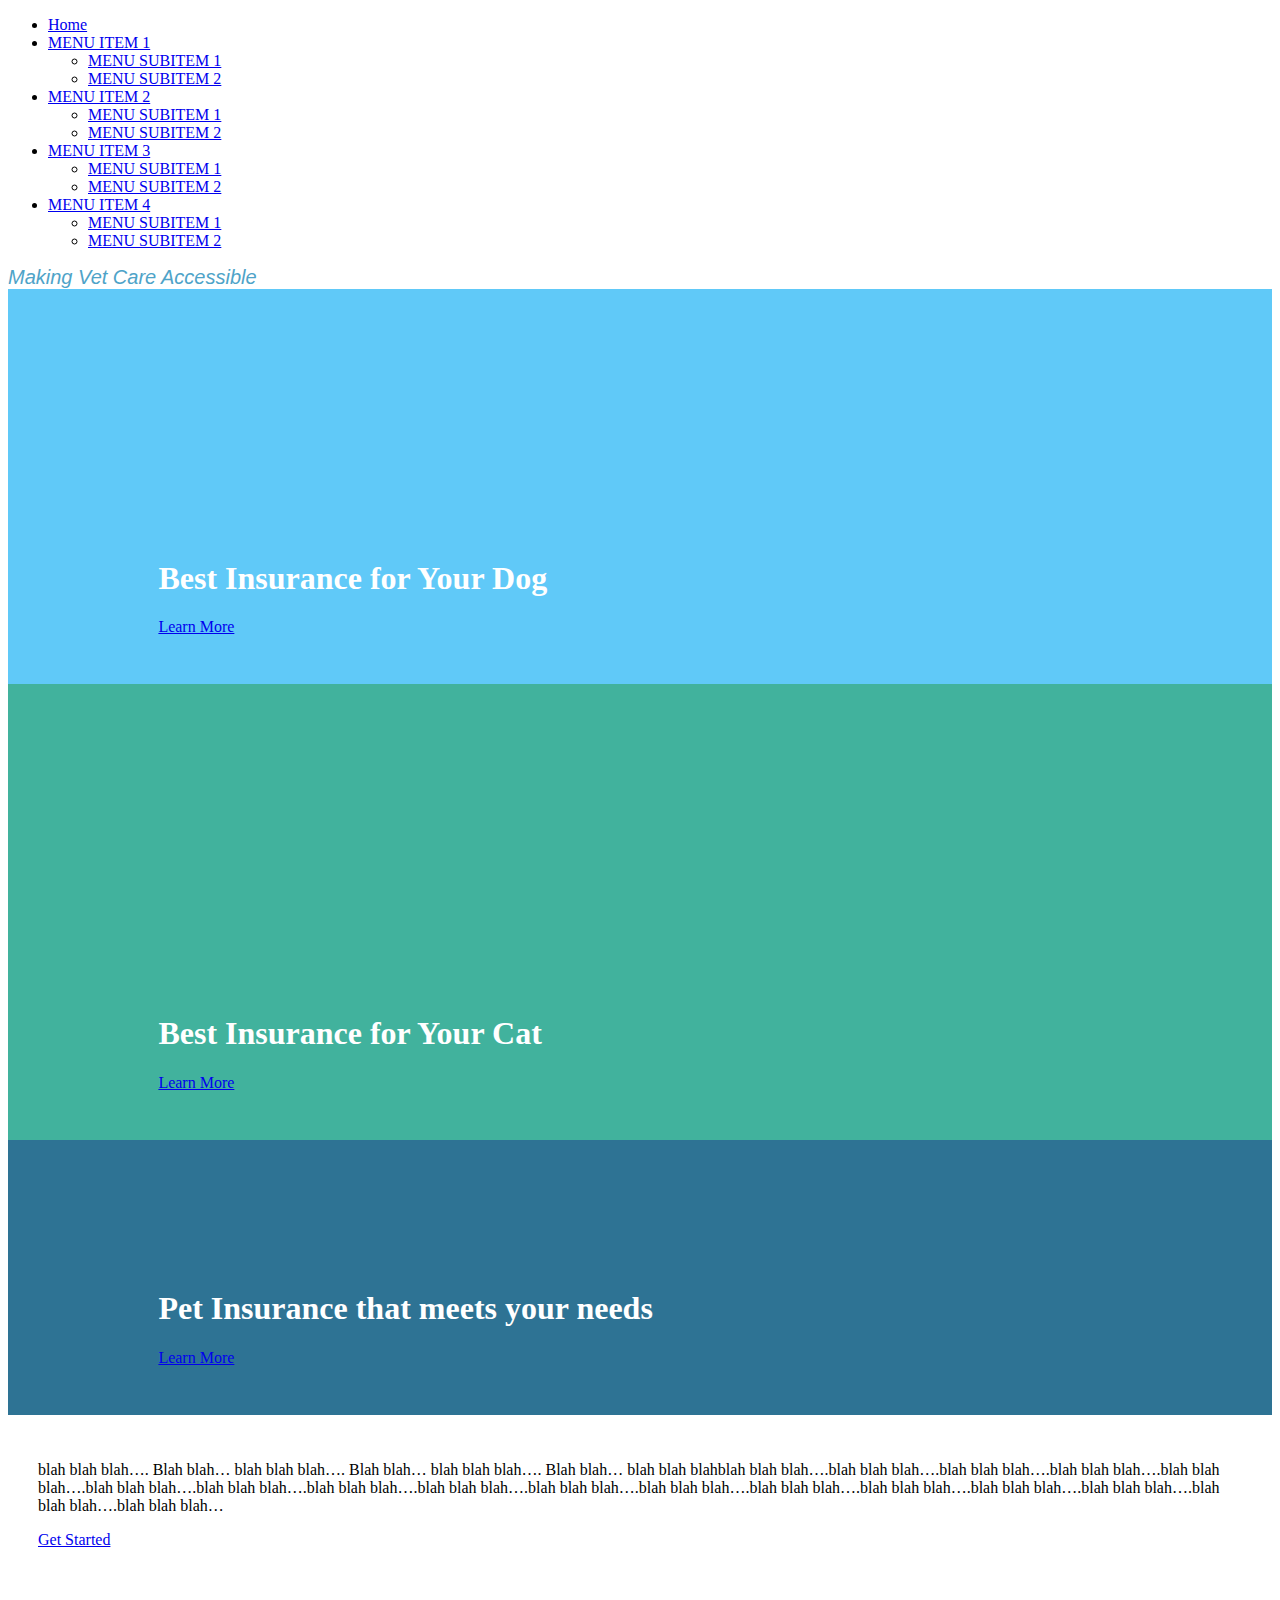
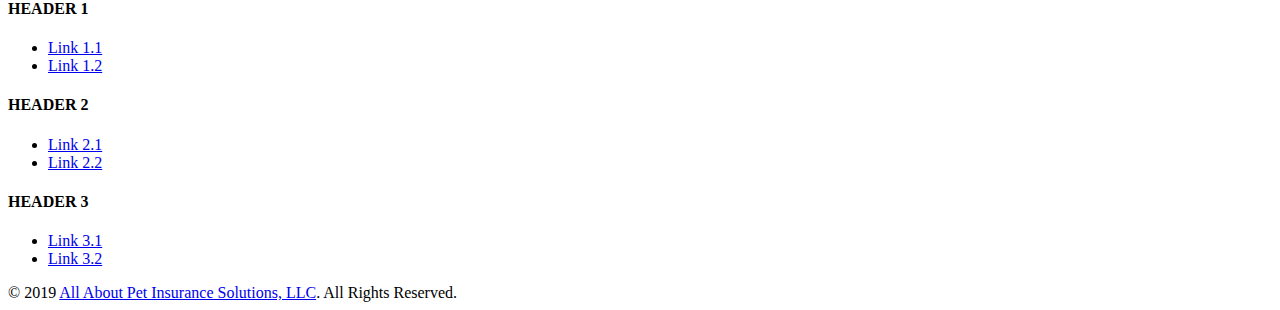
==== index.html @ 72b17e04 "Add files via upload" ====
<!DOCTYPE html>
<!--[if lt IE 7]>      <html class="no-js lt-ie9 lt-ie8 lt-ie7"> <![endif]-->
<!--[if IE 7]>         <html class="no-js lt-ie9 lt-ie8"> <![endif]-->
<!--[if IE 8]>         <html class="no-js lt-ie9"> <![endif]-->
<!--[if gt IE 8]><!--> <html class="no-js"> <!--<![endif]-->
<head>
    <meta charset="utf-8">
    <meta http-equiv="X-UA-Compatible" content="IE=edge,chrome=1">
    <title>All About Pet Insurance</title>
    <meta name="description" content="">
    <meta name="keywords" content="">
    <meta name="viewport" content="width=device-width">
    <link rel="stylesheet" href="css/bootstrap.min.css">
    <link rel="stylesheet" href="css/bootstrap-responsive.min.css">
    <link rel="stylesheet" href="css/font-awesome.min.css">
    <link rel="stylesheet" href="css/main.css">
    <link rel="stylesheet" href="css/sl-slide.css">
    <script src="js/vendor/modernizr-2.6.2-respond-1.1.0.min.js"></script>
    <link rel="shortcut icon" href="images/title_logo.jpg">
</head>

<body>
    <!--Header-->
    <header class="navbar navbar-fixed-top">
        <div class="navbar-inner">
            <div class="container">
                <a class="btn btn-navbar" data-toggle="collapse" data-target=".nav-collapse">
                    <span class="icon-bar"></span>
                    <span class="icon-bar"></span>
                    <span class="icon-bar"></span>
                </a>
                <a id="logo" class="pull-left" href="index.html"></a>
                <div class="nav-collapse collapse pull-right">
                    <ul class="nav">
                        <li class="active"><a href="index.html">Home</a></li>
                        <li class="dropdown">
                            <a href="#" class="dropdown-toggle" data-toggle="dropdown">MENU ITEM 1<i class="icon-angle-down"></i></a>
                            <ul class="dropdown-menu">
                                <li><a href="#">MENU SUBITEM 1</a></li>
                                <li><a href="#">MENU SUBITEM 2</a></li>
                            </ul>
                        </li>
                        <li class="dropdown">
                            <a href="#" class="dropdown-toggle" data-toggle="dropdown">MENU ITEM 2<i class="icon-angle-down"></i></a>
                            <ul class="dropdown-menu">
                                <li><a href="#">MENU SUBITEM 1</a></li>
                                <li><a href="#">MENU SUBITEM 2</a></li>
                            </ul>
                        </li>
                        <li class="dropdown">
                            <a href="#" class="dropdown-toggle" data-toggle="dropdown">MENU ITEM 3<i class="icon-angle-down"></i></a>
                            <ul class="dropdown-menu">
                                <li><a href="#">MENU SUBITEM 1</a></li>
                                <li><a href="#">MENU SUBITEM 2</a></li>
                            </ul>
                        </li>
                        <li class="dropdown">
                            <a href="#" class="dropdown-toggle" data-toggle="dropdown">MENU ITEM 4<i class="icon-angle-down"></i></a>
                            <ul class="dropdown-menu">
                                <li><a href="#">MENU SUBITEM 1</a></li>
                                <li><a href="#">MENU SUBITEM 2</a></li>
                            </ul>
                        </li>
                    </ul>        
                </div>
            </div>
        </div>
    </header>
    <!-- /header -->
    <section>
        <div class="container">
            <i style="font-family: Arial, Helvetica, sans-serif; font-size: 20px; color: #4EA3C8;">Making Vet Care Accessible</i>
            <div class="container" style="background-color: #60C9F8; padding: 30px;">
                <div class="row">
                    <div class="span6">
                        <div class="col-lg-6 col-lg-offset-3 text-left" style="margin-top: 20%; margin-left: 10%;">
                            <h1 style="color: white;">Best Insurance for Your Dog</h2>
                            <a class="btn btn-large btn-transparent" style="margin-top: 5%; margin-bottom: 5%;" href="#">Learn More</a>
                        </div>
                        
                    </div>
                    <div class="span6">
                        <img src="images/dog.jpg" alt="" />
                    </div>
                </div>
            </div>
        </div>  
    </section>

    <section>
        <div class="container">
            <div class="container" style="background-color: #41B29D; padding: 30px;">
                <div class="row">
                    <div class="span6">
                        <div class="col-lg-6 col-lg-offset-3 text-left" style="margin-top: 25%; margin-left: 10%;">
                            <h1 style="color: white;">Best Insurance for Your Cat</h1>
                            <a class="btn btn-large btn-transparent" style="margin-top: 5%; margin-bottom: 5%;" href="#">Learn More</a>
                        </div>
                        
                    </div>
                    <div class="span6">
                        <img src="images/cat.jpg" alt="" />
                    </div>
                </div>
            </div>
        </div>  
    </section>

    <section>
        <div class="container">
            <div class="container" style="background-color: #2E7394; padding: 30px;">
                <div class="row">
                    <div class="span6">
                        <div class="col-lg-6 col-lg-offset-3 text-left" style="margin-top: 10%; margin-left: 10%;">
                            <h1 style="color: white;">Pet Insurance that meets your needs</h1>
                            <a class="btn btn-large btn-transparent" style="margin-top: 5%; margin-bottom: 5%;" href="#">Learn More</a>
                        </div>
                        
                    </div>
                    <div class="span6">
                        <img src="images/dog_cat.jpg" alt="" />
                    </div>
                </div>
            </div>
        </div>  
    </section>

    <section>
        <div class="container">
            <div class="container" style="padding: 30px;">
                <div class="row">
                    <div class="span10">
                        <div class="col-lg-6 col-lg-offset-3 text-left">
                            <p> blah blah blah…. Blah blah… blah blah blah…. Blah blah… blah blah blah…. Blah blah… blah blah blahblah blah blah….blah blah blah….blah blah blah….blah blah blah….blah blah blah….blah blah blah….blah blah blah….blah blah blah….blah blah blah….blah blah blah….blah blah blah….blah blah blah….blah blah blah….blah blah blah….blah blah blah….blah blah blah….blah blah blah…</p>
                        </div>
                        
                    </div>
                    <div class="span2">
                        <a class="btn btn-large btn-primary" href="#">Get Started</a>
                    </div>
                </div>
            </div>
        </div>  
    </section>

    <!--Bottom-->
    <section id="bottom" class="main">
        <!--Container-->
        <div class="container">
            <!--row-fluids-->
            <div class="row-fluid">
                <!--header1 Info-->
                <div id="header1" class="span4">
                    <h4>HEADER 1</h4>
                    <div>
                        <ul class="arrow">
                            <li><a href="#">Link 1.1</a></li>
                            <li><a href="#">Link 1.2</a></li>
                        </ul>
                    </div>
                </div>

                <!--End header1 Info-->
                <!--Important Links-->
                <div id="header2" class="span4">
                    <h4>HEADER 2</h4>
                    <div>
                        <ul class="arrow">
                            <li><a href="#">Link 2.1</a></li>
                            <li><a href="#">Link 2.2</a></li>
                        </ul>
                    </div>  
                </div>
                <!--Important Links-->
                <div id="header3" class="span4">
                    <h4>HEADER 3</h4>
                    <div>
                        <ul class="arrow">
                            <li><a href="#">Link 3.1</a></li>
                            <li><a href="#">Link 3.2</a></li>
                        </ul>
                    </div>
                </div>
                <!--End Links-->
            </div>
            <!--/row-fluid-->
        </div>
        <!--/container-->
    </section>
    <!--/bottom-->


    <!--Footer-->
    <footer id="footer">
        <div class="container">
            <div class="row-fluid">
                <div class="span10 cp">
                    &copy; 2019 <a target="_blank" href="#"> All About Pet Insurance Solutions, LLC</a>. All Rights Reserved.
                </div>
                <div class="span2">
                    <a id="gototop" class="gototop pull-right" href="#"><i class="icon-angle-up"></i></a>
                </div>
            </div>
        </div>
    </footer>
    <!--/Footer-->

    <script src="js/vendor/jquery-1.9.1.min.js"></script>
    <script src="js/vendor/bootstrap.min.js"></script>
    <script src="js/main.js"></script>
    <script src="js/jquery.ba-cond.min.js"></script>
    <script src="js/jquery.slitslider.js"></script>
</body>
</html>
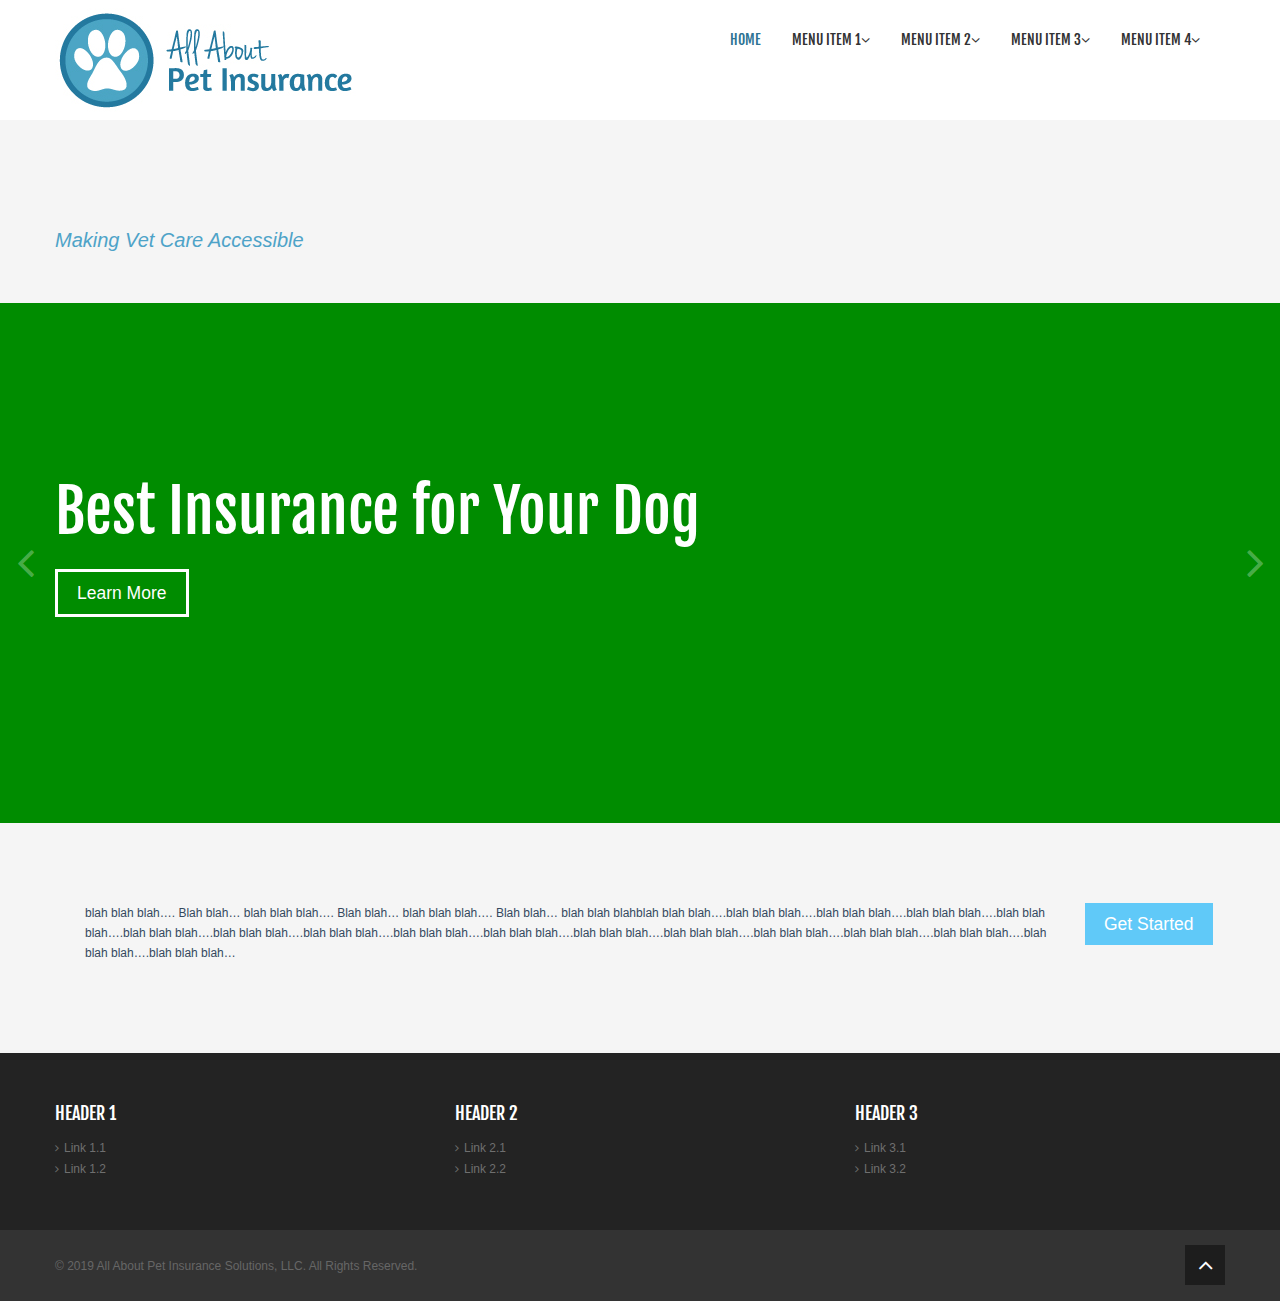
==== commit 30d3513d: "Add files via upload" ====
--- a/index.html
+++ b/index.html
@@ -67,63 +67,66 @@
         </div>
     </header>
     <!-- /header -->
-    <section>
-        <div class="container">
-            <i style="font-family: Arial, Helvetica, sans-serif; font-size: 20px; color: #4EA3C8;">Making Vet Care Accessible</i>
-            <div class="container" style="background-color: #60C9F8; padding: 30px;">
-                <div class="row">
-                    <div class="span6">
-                        <div class="col-lg-6 col-lg-offset-3 text-left" style="margin-top: 20%; margin-left: 10%;">
-                            <h1 style="color: white;">Best Insurance for Your Dog</h2>
-                            <a class="btn btn-large btn-transparent" style="margin-top: 5%; margin-bottom: 5%;" href="#">Learn More</a>
-                        </div>
-                        
-                    </div>
-                    <div class="span6">
-                        <img src="images/dog.jpg" alt="" />
-                    </div>
-                </div>
-            </div>
-        </div>  
-    </section>
-
-    <section>
-        <div class="container">
-            <div class="container" style="background-color: #41B29D; padding: 30px;">
-                <div class="row">
-                    <div class="span6">
-                        <div class="col-lg-6 col-lg-offset-3 text-left" style="margin-top: 25%; margin-left: 10%;">
-                            <h1 style="color: white;">Best Insurance for Your Cat</h1>
-                            <a class="btn btn-large btn-transparent" style="margin-top: 5%; margin-bottom: 5%;" href="#">Learn More</a>
-                        </div>
-                        
-                    </div>
-                    <div class="span6">
-                        <img src="images/cat.jpg" alt="" />
-                    </div>
-                </div>
-            </div>
-        </div>  
-    </section>
-
-    <section>
-        <div class="container">
-            <div class="container" style="background-color: #2E7394; padding: 30px;">
-                <div class="row">
-                    <div class="span6">
-                        <div class="col-lg-6 col-lg-offset-3 text-left" style="margin-top: 10%; margin-left: 10%;">
-                            <h1 style="color: white;">Pet Insurance that meets your needs</h1>
-                            <a class="btn btn-large btn-transparent" style="margin-top: 5%; margin-bottom: 5%;" href="#">Learn More</a>
-                        </div>
-                        
-                    </div>
-                    <div class="span6">
-                        <img src="images/dog_cat.jpg" alt="" />
-                    </div>
-                </div>
-            </div>
-        </div>  
-    </section>
+
+    <section id="firstsection" style="margin-top: 100px;">
+        <div class="container">
+            <i style="font-family: Arial, Helvetica, sans-serif; font-size: 20px; color: #4EA3C8; margin-top: 200px'">Making Vet Care Accessible</i>
+        </div>
+    </section>
+
+        <!--Slider-->
+    <section id="slide-show">
+        <div id="slider" class="sl-slider-wrapper">
+            <!--Slider Items-->    
+            <div class="sl-slider">
+                <!--Slider Item1-->
+                <div class="sl-slide item1" data-orientation="horizontal" data-slice1-rotation="-25" data-slice2-rotation="-25" data-slice1-scale="2" data-slice2-scale="2">
+                    <div class="sl-slide-inner">
+                        <div class="container">
+                            <img class="pull-right" width="50%" style="padding-top: 5%;"  src="images/dog2.jpg" alt="" />
+                            <h2>Best Insurance for Your Dog</h2>
+                            <br>
+                            <a class="btn btn-large btn-transparent" href="#">Learn More</a>
+                        </div>
+                    </div>
+                </div>
+                <!--/Slider Item1-->
+                <!--Slider Item2-->
+                <div class="sl-slide item2" data-orientation="vertical" data-slice1-rotation="10" data-slice2-rotation="-15" data-slice1-scale="1.5" data-slice2-scale="1.5">
+                    <div class="sl-slide-inner">
+                        <div class="container">
+                            <img class="pull-right" width="50%"   src="images/cat2.jpg" alt="" />
+                            <h2>Best Insurance for Your Cat</h2>
+                            <br>
+                            <a class="btn btn-large btn-transparent" href="#">Learn More</a>
+                        </div>
+                    </div>
+                </div>
+                <!--Slider Item2-->
+                <!--Slider Item3-->
+                <div class="sl-slide item3" data-orientation="horizontal" data-slice1-rotation="3" data-slice2-rotation="3" data-slice1-scale="2" data-slice2-scale="1">
+                    <div class="sl-slide-inner">
+                        <div class="container">
+                            <img class="pull-right" width="50%" style="padding-top: 10%;"  src="images/dog_cat2.jpg" alt="" />
+                            <h2>Pet Insurance that meets your needs</h2>
+                            <br>
+                            <a class="btn btn-large btn-transparent" href="#">Learn More</a>
+                        </div>
+                    </div>
+                </div>
+                <!--Slider Item3-->
+            </div>
+            <!--/Slider Items-->
+            <!--Slider Next Prev button-->
+            <nav id="nav-arrows" class="nav-arrows">
+                <span class="nav-arrow-prev"><i class="icon-angle-left"></i></span>
+                <span class="nav-arrow-next"><i class="icon-angle-right"></i></span> 
+            </nav>
+            <!--/Slider Next Prev button-->
+        </div>
+        <!-- /slider-wrapper -->           
+    </section>
+    <!--/Slider-->
 
     <section>
         <div class="container">
@@ -204,11 +207,37 @@
         </div>
     </footer>
     <!--/Footer-->
-
     <script src="js/vendor/jquery-1.9.1.min.js"></script>
-    <script src="js/vendor/bootstrap.min.js"></script>
+    <script src="js/bootstrap.min.js"></script>
     <script src="js/main.js"></script>
     <script src="js/jquery.ba-cond.min.js"></script>
     <script src="js/jquery.slitslider.js"></script>
+        <!-- Slider -->
+    <script type="text/javascript"> 
+    $(function() {
+        var Page = (function() {
+            var $navArrows = $( '#nav-arrows' ),
+            slitslider = $( '#slider' ).slitslider( {
+                autoplay : true
+            } ),
+            init = function() {
+                initEvents();
+            },
+            initEvents = function() {
+                $navArrows.children( ':last' ).on( 'click', function() {
+                    slitslider.next();
+                    return false;
+                });
+                $navArrows.children( ':first' ).on( 'click', function() {
+                    slitslider.previous();
+                    return false;
+                });
+            };
+            return { init : init };
+        })();
+        Page.init();
+    });
+    </script>
+    <!-- /Slider -->
 </body>
 </html>--- a/css/main.css
+++ b/css/main.css
@@ -0,0 +1,931 @@
+@import url(http://fonts.googleapis.com/css?family=Fjalla+One);
+.clearfix {
+    *zoom: 1
+}
+
+.clearfix:before,
+.clearfix:after {
+    display: table;
+    content: "";
+    line-height: 0
+}
+
+.clearfix:after {
+    clear: both
+}
+
+.hide-text {
+    font: 0/0 a;
+    color: transparent;
+    text-shadow: none;
+    background-color: transparent;
+    border: 0
+}
+
+.input-block-level {
+    display: block;
+    width: 100%;
+    min-height: 30px;
+    -webkit-box-sizing: border-box;
+    -moz-box-sizing: border-box;
+    box-sizing: border-box
+}
+
+body {
+    padding-top: 80px;
+    font-size: 12px;
+    color: #34495e;
+    background: #f5f5f5
+}
+
+body h1,
+body h2,
+body h3,
+body h4,
+body .created {
+    font-family: "Fjalla One";
+    font-weight: normal
+}
+
+body h5,
+body h6 {
+    margin: 0
+}
+
+body h3,
+body h4 {
+    margin-top: 0
+}
+
+.btn {
+    -webkit-border-radius: 0;
+    -moz-border-radius: 0;
+    border-radius: 0;
+    border: 0;
+    background-image: none;
+    text-shadow: none;
+    -webkit-box-shadow: none;
+    -moz-box-shadow: none;
+    box-shadow: none
+}
+
+.btn.btn-transparent {
+    border: 3px solid #fff;
+    background: transparent;
+    color: #fff
+}
+
+.btn.btn-transparent:hover {
+    border-color: rgba(255, 255, 255, 0.5)
+}
+
+.btn.btn-link {
+    color: #60C9F8;
+    padding: 0
+}
+
+.btn.btn-link:hover {
+    text-decoration: none
+}
+
+.btn-primary {
+    background-color: #60C9F8
+}
+
+.btn-primary:hover {
+    background-color: #24a259
+}
+
+a {
+    color: #60C9F8;
+    -webkit-transition: 300ms;
+    -moz-transition: 300ms;
+    -o-transition: 300ms;
+    transition: 300ms
+}
+
+a:hover,
+a:focus {
+    color: #005580;
+    text-decoration: none;
+    outline: 0
+}
+
+.dropdown-menu {
+    margin-top: -1px;
+    min-width: 180px
+}
+
+body>section {
+    padding: 50px 0
+}
+
+body>section#slide-show {
+    padding: 0
+}
+
+#recent-works {
+    background: #2dcc70;
+    color: #fff
+}
+
+#recent-works .links>a {
+    background: #fff;
+    color: #2dcc70;
+    text-shadow: none
+}
+
+#clients {
+    background: #fff
+}
+
+#clients h4 {
+    color: #999
+}
+
+#clients .carousel {
+    margin-bottom: 0
+}
+
+#clients .clients ul.thumbnails {
+    margin: 0
+}
+
+#clients .clients ul.thumbnails>li {
+    text-align: center;
+    margin-bottom: 0
+}
+
+#clients .prev,
+#clients .next {
+    color: #999
+}
+
+.title {
+    background: #2dcc70;
+    color: #fff;
+    padding: 20px 0
+}
+
+.center {
+    text-align: center
+}
+
+.box {
+    background-color: #fff;
+    border-top: 1px solid #f0f0f0;
+    -webkit-box-shadow: 0 1px 2px 0 rgba(0, 0, 0, 0.1);
+    box-shadow: 0 1px 2px 0 rgba(0, 0, 0, 0.1);
+    padding: 10px;
+    -webkit-border-radius: 4px;
+    -moz-border-radius: 4px;
+    border-radius: 4px
+}
+
+.progress {
+    margin-bottom: 10px
+}
+
+.progress,
+.progress .bar {
+    -webkit-border-radius: 0;
+    -moz-border-radius: 0;
+    border-radius: 0;
+    background-image: none;
+    -webkit-box-shadow: none;
+    -moz-box-shadow: none;
+    box-shadow: none;
+    text-shadow: none;
+    height: 30px;
+    line-height: 30px
+}
+
+.label,
+.badge {
+    font-weight: 300;
+    font-size: 90%
+}
+
+ul.breadcrumb {
+    margin: 12px 0 0;
+    background: transparent
+}
+
+ul.breadcrumb>li {
+    text-shadow: none
+}
+
+ul.breadcrumb>li>a,
+ul.breadcrumb>li .divider {
+    color: #fff
+}
+
+ul.breadcrumb>li.active {
+    color: rgba(255, 255, 255, 0.7)
+}
+
+ul.tag-cloud li {
+    display: inline-block;
+    margin: 0 0 2px 0
+}
+
+.btn-social {
+    border: 0;
+    color: #fff;
+    text-shadow: 0 1px rgba(0, 0, 0, 0.5)
+}
+
+.btn-social.btn-facebook {
+    background: #4f7dd4
+}
+
+.btn-social.btn-facebook:hover {
+    background: #789bde
+}
+
+.btn-social.btn-twitter {
+    background: #5bceff
+}
+
+.btn-social.btn-twitter:hover {
+    background: #8eddff
+}
+
+.btn-social.btn-linkedin {
+    background: #21a6d8
+}
+
+.btn-social.btn-linkedin:hover {
+    background: #49b9e3
+}
+
+.btn-social.btn-google-plus {
+    background: #dc422b
+}
+
+.btn-social.btn-google-plus:hover {
+    background: #e36957
+}
+
+.btn-social:hover {
+    color: #fff
+}
+
+header.navbar .navbar-inner {
+    background: #fff!important;
+    border: 0;
+    -webkit-box-shadow: none;
+    -moz-box-shadow: none;
+    box-shadow: none
+}
+
+header #logo {
+    width: 320px;
+    height: 120px;
+    background: url(../images/All-About-Pet-Ins-logo.jpg) no-repeat 0 50%
+}
+
+header.navbar {
+    margin-bottom: 0
+}
+
+header.navbar .nav {
+    margin-top: 20px
+}
+
+header.navbar .nav>li {
+    margin-left: 1px
+}
+
+header.navbar .nav>li>a {
+    padding-top: 10px;
+    padding-bottom: 10px;
+    color: #333;
+    font-family: "Fjalla One";
+    font-size: 14px;
+    text-transform: uppercase;
+    text-shadow: none
+}
+
+header.navbar .nav>li>a:hover {
+    background: transparent;
+    color: #2E7394;
+    -webkit-box-shadow: none;
+    -moz-box-shadow: none;
+    box-shadow: none
+}
+
+header.navbar .nav>li.active>a,
+header.navbar .nav>li.active>a:hover {
+    background: transparent;
+    color: #2E7394;
+    -webkit-box-shadow: none;
+    -moz-box-shadow: none;
+    box-shadow: none
+}
+
+header.navbar .nav>li.dropdown.open>a.dropdown-toggle {
+    background: transparent;
+    color: #2E7394
+}
+
+header.navbar .nav>li.login>a {
+    border-left: 1px solid #e5e5e5
+}
+
+header .dropdown-menu {
+    margin-top: 20px
+}
+
+header .dropdown-menu:before {
+    display: none!important
+}
+
+.navbar .nav li.dropdown.open>.dropdown-toggle,
+.navbar .nav li.dropdown.active>.dropdown-toggle,
+.navbar .nav li.dropdown.open.active>.dropdown-toggle {
+    background-color: transparent;
+    color: #2dcc70
+}
+
+.navbar .nav>.active>a,
+.navbar .nav>.active>a:hover,
+.navbar .nav>.active>a:focus {
+    -webkit-box-shadow: none;
+    -moz-box-shadow: none;
+    box-shadow: none
+}
+
+.navbar .nav>li>a:focus,
+.navbar .nav>li>a:hover {
+    color: #2dcc70
+}
+
+.dropdown-menu {
+    -webkit-border-radius: 0;
+    -moz-border-radius: 0;
+    border-radius: 0;
+    -webkit-box-shadow: none;
+    -moz-box-shadow: none;
+    box-shadow: none;
+    padding: 0;
+    border: 0
+}
+
+.dropdown-menu>.active>a,
+.dropdown-menu>.active>a:hover,
+.dropdown-menu>.active>a:focus,
+.dropdown-menu>li>a:hover,
+.dropdown-menu>li>a:focus,
+.dropdown-submenu:hover>a,
+.dropdown-submenu:focus>a {
+    background: #60C9F8
+}
+
+.main-info {
+    background-color: #fff;
+    color: #999
+}
+
+.main-info h4 {
+    color: #999
+}
+
+.icon-medium {
+    font-size: 18px;
+    width: 18px;
+    line-height: 18px;
+    text-align: center;
+    display: inline-block;
+    background: #2dcc70;
+    padding: 10px;
+    -webkit-border-radius: 100%;
+    -moz-border-radius: 100%;
+    border-radius: 100%;
+    color: #fff
+}
+
+.modal {
+    border: 0
+}
+
+.modal#loginForm {
+    width: 600px;
+    margin-left: -300px
+}
+
+.modal .modal-header {
+    border: 0;
+    padding: 20px 20px 0
+}
+
+.modal .modal-header>h4 {
+    font-weight: 300;
+    font-size: 14px;
+    color: #848484;
+    text-transform: uppercase;
+    margin: 0
+}
+
+.modal .modal-body {
+    padding: 20px
+}
+
+.modal input[type="text"],
+.modal input[type="password"] {
+    padding: 5px 10px;
+    min-height: 30px;
+    width: 130px;
+    margin-right: 10px
+}
+
+.modal .icon-remove {
+    color: #848484;
+    position: absolute;
+    right: -5px;
+    top: -5px;
+    width: 16px;
+    height: 16px;
+    line-height: 16px;
+    text-align: center;
+    display: block;
+    background: #ebebeb;
+    -webkit-border-radius: 100%;
+    -moz-border-radius: 100%;
+    border-radius: 100%;
+    cursor: pointer
+}
+
+.modal button {
+    margin-left: 10px;
+    border: 0
+}
+
+.gap {
+    margin-bottom: 50px
+}
+
+.big-gap {
+    margin-bottom: 100px
+}
+
+.no-margin {
+    margin: 0;
+    padding: 0
+}
+
+#services {
+    background: #252525;
+    color: #999
+}
+
+#services h1,
+#services h2,
+#services h3,
+#services h4,
+#services h5,
+#services h6 {
+    color: #fff
+}
+
+#main-contents {
+    margin-top: 20px
+}
+
+#main-contents .blog-news .created {
+    font-size: 18px;
+    color: #2dcc70
+}
+
+#bottom {
+    background: #232323;
+    color: #6f6f6f
+}
+
+#bottom h4 {
+    margin-top: 0;
+    margin-bottom: 15px
+}
+
+#bottom h1,
+#bottom h2,
+#bottom h3,
+#bottom h4,
+#bottom h5,
+#bottom h6 {
+    color: #fff
+}
+
+#bottom a {
+    color: #6f6f6f
+}
+
+#bottom a:hover {
+    color: #60C9F8
+}
+
+#bottom ul.address>li {
+    position: relative;
+    padding-left: 20px;
+    margin-top: 10px
+}
+
+#bottom ul.address>li:first-child {
+    margin-top: 0
+}
+
+#bottom ul.address>li>i {
+    position: absolute;
+    top: 3px;
+    left: 0
+}
+
+#bottom ul.thumbnails {
+    margin-bottom: 0
+}
+
+#bottom ul.thumbnails li {
+    margin-bottom: 5px
+}
+
+ul.arrow,
+ul.arrow-double,
+ul.tick,
+ul.cross,
+ul.star,
+ul.rss {
+    list-style: none;
+    padding: 0;
+    margin: 0
+}
+
+ul.arrow li::before,
+ul.arrow-double li::before,
+ul.tick li::before,
+ul.cross li::before,
+ul.star li::before,
+ul.rss li::before,
+ul.arrow li::after,
+ul.arrow-double li::after,
+ul.tick li::after,
+ul.cross li::after,
+ul.star li::after,
+ul.rss li::after {
+    font-family: FontAwesome;
+    font-size: 11px
+}
+
+ul.arrow li::before,
+ul.arrow-double li::before,
+ul.tick li::before,
+ul.cross li::before,
+ul.star li::before,
+ul.rss li::before {
+    margin-right: 5px
+}
+
+ul.arrow li::before {
+    content: "\f105"
+}
+
+ul.arrow-double li::before {
+    content: "\f101"
+}
+
+ul.tick li::before {
+    content: "\f00c"
+}
+
+ul.cross li::before {
+    content: "\f00d"
+}
+
+ul.star li::before {
+    content: "\f006"
+}
+
+ul.rss li::before {
+    content: "\f09e"
+}
+
+#footer {
+    background: #333;
+    padding-top: 15px;
+    padding-bottom: 15px;
+    color: #666
+}
+
+#footer a {
+    color: #666
+}
+
+#footer a:hover {
+    color: #2dcc70
+}
+
+#footer #gototop {
+    height: 40px;
+    line-height: 40px;
+    width: 40px;
+    text-align: center;
+    display: inline-block;
+    background: #1d1d1d;
+    font-size: 24px;
+    color: #fff
+}
+
+#footer #gototop:hover {
+    background: #2b2b2b;
+    text-decoration: none
+}
+
+#footer .cp {
+    margin-top: 11px
+}
+
+ul.social {
+    list-style: none;
+    margin: 10px 0 0;
+    padding: 0;
+    display: inline-block
+}
+
+ul.social>li {
+    display: inline-block;
+    margin: 0 5px
+}
+
+ul.social>li>a {
+    font-size: 24px;
+    color: #666
+}
+
+ul.social>li>a:hover {
+    color: #999
+}
+
+.box-border {
+    padding: 15px
+}
+
+.accordion-group {
+    background-color: #fff;
+    border-top: 1px solid #f0f0f0
+}
+
+.accordion-heading .accordion-toggle {
+    color: #666;
+    font-weight: 700
+}
+
+.accordion-inner {
+    border-top: 0
+}
+
+select,
+textarea,
+input[type="text"],
+input[type="password"],
+input[type="datetime"],
+input[type="datetime-local"],
+input[type="date"],
+input[type="month"],
+input[type="time"],
+input[type="week"],
+input[type="number"],
+input[type="email"],
+input[type="url"],
+input[type="search"],
+input[type="tel"],
+input[type="color"],
+.uneditable-input {
+    -webkit-border-radius: 3px;
+    -moz-border-radius: 3px;
+    border-radius: 3px;
+    -webkit-box-shadow: none;
+    -moz-box-shadow: none;
+    box-shadow: none;
+    min-height: 50px;
+    padding: 0 15px;
+    border: 3px solid #ededed
+}
+
+select:focus,
+textarea:focus,
+input[type="text"]:focus,
+input[type="password"]:focus,
+input[type="datetime"]:focus,
+input[type="datetime-local"]:focus,
+input[type="date"]:focus,
+input[type="month"]:focus,
+input[type="time"]:focus,
+input[type="week"]:focus,
+input[type="number"]:focus,
+input[type="email"]:focus,
+input[type="url"]:focus,
+input[type="search"]:focus,
+input[type="tel"]:focus,
+input[type="color"]:focus,
+.uneditable-input:focus {
+    border-color: #2dcc70;
+    -webkit-box-shadow: none;
+    -moz-box-shadow: none;
+    box-shadow: none
+}
+
+.input-block-level {
+    min-height: 50px
+}
+
+textarea#message {
+    padding: 10px 15px;
+    height: 219px
+}
+
+.widget {
+    margin-bottom: 30px
+}
+
+.widget>h3 {
+    font-size: 16px;
+    margin-top: 0
+}
+
+.widget h5 {
+    margin-top: 10px
+}
+
+.widget .date {
+    margin-top: 5px;
+    padding: 8px 10px;
+    background: #2dcc70
+}
+
+.widget .date>span {
+    display: block;
+    text-align: center;
+    font-family: "Fjalla One";
+    color: #fff
+}
+
+.widget .date>span.month {
+    font-size: 14px;
+    line-height: 14px;
+    font-weight: 700;
+    text-transform: uppercase
+}
+
+.widget .date>span.day {
+    font-size: 18px;
+    line-height: 18px
+}
+
+ul.gallery {
+    display: block;
+    margin: -15px
+}
+
+ul.gallery.col-1 li {
+    width: 100%
+}
+
+ul.gallery.col-2 li {
+    width: 50%
+}
+
+ul.gallery.col-3 li {
+    width: 33.3333%
+}
+
+ul.gallery.col-4 li {
+    width: 25%
+}
+
+ul.gallery li {
+    display: block;
+    padding: 0;
+    margin: 0;
+    float: left
+}
+
+ul.gallery li .desc {
+    margin: 15px
+}
+
+ul.gallery li .preview {
+    margin: 15px;
+    display: block;
+    position: relative
+}
+
+ul.gallery li .preview .overlay {
+    width: 100%;
+    height: 100%;
+    position: absolute;
+    left: 0;
+    top: 0;
+    background: rgba(0, 0, 0, 0.6);
+    opacity: 0;
+    filter: alpha(opacity=0);
+    -webkit-transition: opacity 300ms;
+    -moz-transition: opacity 300ms;
+    -o-transition: opacity 300ms;
+    transition: opacity 300ms
+}
+
+ul.gallery li .preview .links {
+    width: 104px;
+    height: 40px;
+    position: absolute;
+    top: 50%;
+    left: 50%;
+    margin-top: -20px;
+    margin-left: -52px;
+    opacity: 0;
+    filter: alpha(opacity=0);
+    -webkit-transform: translate(0, -50px);
+    -moz-transform: translate(0, -50px);
+    -ms-transform: translate(0, -50px);
+    -o-transform: translate(0, -50px);
+    transform: translate(0, -50px);
+    -webkit-transition: 300ms;
+    -moz-transition: 300ms;
+    -o-transition: 300ms;
+    transition: 300ms
+}
+
+ul.gallery li .preview .links>a {
+    width: 50px;
+    height: 40px;
+    line-height: 40px;
+    display: inline-block;
+    text-align: center;
+    background: #2dcc70;
+    color: #fff;
+    text-shadow: 0 1px rgba(0, 0, 0, 0.3);
+    font-size: 18px;
+    margin: 0 1px
+}
+
+ul.gallery li .preview:hover .overlay,
+ul.gallery li .preview:hover .links {
+    opacity: 1;
+    filter: alpha(opacity=100)
+}
+
+ul.gallery li .preview:hover .links {
+    -webkit-transform: translate(0, 0);
+    -moz-transform: translate(0, 0);
+    -ms-transform: translate(0, 0);
+    -o-transform: translate(0, 0);
+    transform: translate(0, 0)
+}
+
+ul.faq {
+    list-style: none;
+    margin: 0
+}
+
+ul.faq li {
+    margin-top: 30px
+}
+
+ul.faq li:first-child {
+    margin-top: 0
+}
+
+ul.faq li span.number {
+    display: block;
+    float: left;
+    width: 50px;
+    height: 50px;
+    line-height: 50px;
+    text-align: center;
+    background: #2dcc70;
+    color: #fff;
+    font-size: 24px
+}
+
+ul.faq li>div {
+    margin-left: 70px
+}
+
+ul.faq li>div h3 {
+    margin-top: 0
+}
+
+#error {
+    text-align: center;
+    margin-top: 150px;
+    margin-bottom: 150px
+}
+
+#HR a:hover {
+    color: #FFF
+}
+/* Media Queries */
+@media screen and (max-width: 760px) {
+    #bottom, #footer{
+        text-align: center;
+    }
+}--- a/css/sl-slide.css
+++ b/css/sl-slide.css
@@ -0,0 +1,290 @@
+.sl-slider-wrapper {
+	width: 100%;
+	height: 520px;
+	position: relative;
+	overflow: hidden;
+}
+.sl-slide,
+.sl-slides-wrapper,
+.sl-slide-inner {
+	position: absolute;
+	width: 100%;
+	height: 100%;
+	top: 0;
+	left: 0;
+} 
+.sl-slide {
+	z-index: 1;
+}
+.sl-content-slice {
+	overflow: hidden;
+	position: absolute;
+	-webkit-box-sizing: content-box;
+	-moz-box-sizing: content-box;
+	box-sizing: content-box;
+	background: #fff;
+	-webkit-backface-visibility: hidden;
+	-moz-backface-visibility: hidden;
+	-o-backface-visibility: hidden;
+	-ms-backface-visibility: hidden;
+	backface-visibility: hidden;
+	opacity : 1;
+}
+/* Horizontal slice */
+.sl-slide-horizontal .sl-content-slice {
+	width: 100%;
+	height: 50%;
+	left: -200px;
+	-webkit-transform: translateY(0%) scale(1);
+	-moz-transform: translateY(0%) scale(1);
+	-o-transform: translateY(0%) scale(1);
+	-ms-transform: translateY(0%) scale(1);
+	transform: translateY(0%) scale(1);
+}
+.sl-slide-horizontal .sl-content-slice:first-child {
+	top: -200px;
+	padding: 200px 200px 0px 200px;
+}
+.sl-slide-horizontal .sl-content-slice:nth-child(2) {
+	top: 50%;
+	padding: 0px 200px 200px 200px;
+}
+/* Vertical slice */
+.sl-slide-vertical .sl-content-slice {
+	width: 50%;
+	height: 100%;
+	top: -200px;
+	-webkit-transform: translateX(0%) scale(1);
+	-moz-transform: translateX(0%) scale(1);
+	-o-transform: translateX(0%) scale(1);
+	-ms-transform: translateX(0%) scale(1);
+	transform: translateX(0%) scale(1);
+}
+.sl-slide-vertical .sl-content-slice:first-child {
+	left: -200px;
+	padding: 200px 0px 200px 200px;
+}
+
+.sl-slide-vertical .sl-content-slice:nth-child(2) {
+	left: 50%;
+	padding: 200px 200px 200px 0px;
+}
+/* Content wrapper */
+.sl-content-wrapper {
+	position: absolute;
+}
+.sl-content {
+	width: 100%;
+	height: 100%;
+	background: #fff;
+}
+/* Background colors */
+.sl-slide{
+	display: none;
+}
+.item1 .sl-slide-inner {
+	background: #008C00;
+}
+.item2 .sl-slide-inner {
+	background: #c30000;
+}
+.item3 .sl-slide-inner {
+	background: #2b4bb5;
+}
+.sl-slider h2 {
+	padding: 170px 0 0;
+	margin: 0;
+	position: relative;
+	font-size: 60px;
+	line-height: normal;
+	z-index: 100;
+}
+.sl-slider h2, .sl-slider h3{
+	color: #fff;
+}
+.sl-slider h3 {
+	margin-top: 0;
+	position: relative;
+	line-height: normal;
+	z-index: 100;
+}
+/* Navigation arrows */
+.nav-arrows{
+	position: absolute;
+	width: 100%;
+	top: 50%;
+	margin-top: -40px;
+	height: 80px;
+	display: block;
+	z-index: 2000;
+}
+.nav-arrows span {
+	position: absolute;
+	cursor: pointer;
+	width: 50px;
+	height: 80px;
+	display: block;
+	line-height: 80px;
+	font-size: 48px;
+	color: rgba(255,255,255,.3);
+	text-align: center;
+	cursor: pointer;
+	-webkit-transition: 300ms;
+	-moz-transition: 300ms;
+	-o-transition: 300ms;
+	-ms-transition: 300ms;
+	transition: 300ms;
+}
+.nav-arrows span:hover {
+	color: #fff;	
+}
+.nav-arrows span.nav-arrow-prev {
+	left: 0;
+}
+
+.nav-arrows span.nav-arrow-next {
+	right: 0;
+}
+/* Animations */
+@-webkit-keyframes roll{
+	0% {-webkit-transform: translateX(500px) rotate(360deg);}
+	100% {-webkit-transform: translateX(0px) rotate(0deg);}
+}
+@-moz-keyframes roll{
+	0% {-moz-transform: translateX(500px) rotate(360deg); opacity: 0;}
+	100% {-moz-transform: translateX(0px) rotate(0deg); opacity: 1;}
+}
+@-o-keyframes roll{
+	0% {-o-transform: translateX(500px) rotate(360deg); opacity: 0;}
+	100% {-o-transform: translateX(0px) rotate(0deg); opacity: 1;}
+}
+@-ms-keyframes roll{
+	0% {-ms-transform: translateX(500px) rotate(360deg); opacity: 0;}
+	100% {-ms-transform: translateX(0px) rotate(0deg); opacity: 1;}
+}
+@keyframes roll{
+	0% {transform: translateX(500px) rotate(360deg); opacity: 0;}
+	100% {transform: translateX(0px) rotate(0deg); opacity: 1;}
+}
+@-webkit-keyframes moveUp{
+	0% {-webkit-transform: translateY(40px);}
+	100% {-webkit-transform: translateY(0px);}
+}
+@-moz-keyframes moveUp{
+	0% {-moz-transform: translateY(40px);}
+	100% {-moz-transform: translateY(0px);}
+}
+@-o-keyframes moveUp{
+	0% {-o-transform: translateY(40px);}
+	100% {-o-transform: translateY(0px);}
+}
+@-ms-keyframes moveUp{
+	0% {-ms-transform: translateY(40px);}
+	100% {-ms-transform: translateY(0px);}
+}
+@keyframes moveUp{
+	0% {transform: translateY(40px);}
+	100% {transform: translateY(0px);}
+}
+@-webkit-keyframes fadeIn{
+	0% {opacity: 0;}
+	100% {opacity: 1;}
+}
+@-moz-keyframes fadeIn{
+	0% {opacity: 0;}
+	100% {opacity: 1;}
+}
+@-o-keyframes fadeIn{
+	0% {opacity: 0;}
+	100% {opacity: 1;}
+}
+@-ms-keyframes fadeIn{
+	0% {opacity: 0;}
+	100% {opacity: 1;}
+}
+@keyframes fadeIn{
+	0% {opacity: 0;}
+	100% {opacity: 1;}
+}
+@-webkit-keyframes scaleDown{
+	0% {-webkit-transform: scale(1);}
+	100% {-webkit-transform: scale(0.5);}
+}
+@-moz-keyframes scaleDown{
+	0% {-moz-transform: scale(1);}
+	100% {-moz-transform: scale(0.5);}
+}
+@-o-keyframes scaleDown{
+	0% {-o-transform: scale(1);}
+	100% {-o-transform: scale(0.5);}
+}
+@-ms-keyframes scaleDown{
+	0% {-ms-transform: scale(1);}
+	100% {-ms-transform: scale(0.5);}
+}
+@keyframes scaleDown{
+	0% {transform: scale(1);}
+	100% {transform: scale(0.5);}
+}
+@-webkit-keyframes fadeOut{
+	0% {opacity: 1;}
+	100% {opacity: 0;}
+}
+@-moz-keyframes fadeOut{
+	0% {opacity: 1;}
+	100% {opacity: 0;}
+}
+@-o-keyframes fadeOut{
+	0% {opacity: 1;}
+	100% {opacity: 0;}
+}
+@-ms-keyframes fadeOut{
+	0% {opacity: 1;}
+	100% {opacity: 0;}
+}
+@keyframes fadeOut{
+	0% {opacity: 1;}
+	100% {opacity: 0;}
+}
+/* Media Queries */
+@media screen and (max-width: 660px) {
+	.demo-1 .deco {
+		width: 130px;
+		height: 130px;
+		margin-left: -65px;
+		margin-bottom: 50px;
+	}
+	.demo-1 [data-icon]:after {
+		width: 110px;
+		height: 110px;
+		line-height: 110px;
+		font-size: 40px;
+		margin: -55px 0 0 -55px;
+	}
+	.demo-1 .sl-slide blockquote {
+		margin-bottom: -120px;
+	}
+	.demo-1 .sl-slide h2 {
+		line-height: 22px;
+		font-size: 18px;
+		margin-bottom: -40px;
+		letter-spacing: 8px;
+	}
+	.demo-1 .sl-slide blockquote p:before {
+		line-height: 10px;
+		width: 40px;
+		height: 40px;
+		font-size: 120px;
+		left: -45px;
+	}
+	.demo-2 .sl-slider-wrapper {
+		height: 500px;
+	}
+
+	.demo-2 .sl-slider h2 {
+		font-size: 36px;
+	}
+	.demo-2 .sl-slider blockquote {
+		font-size: 16px;
+	}
+}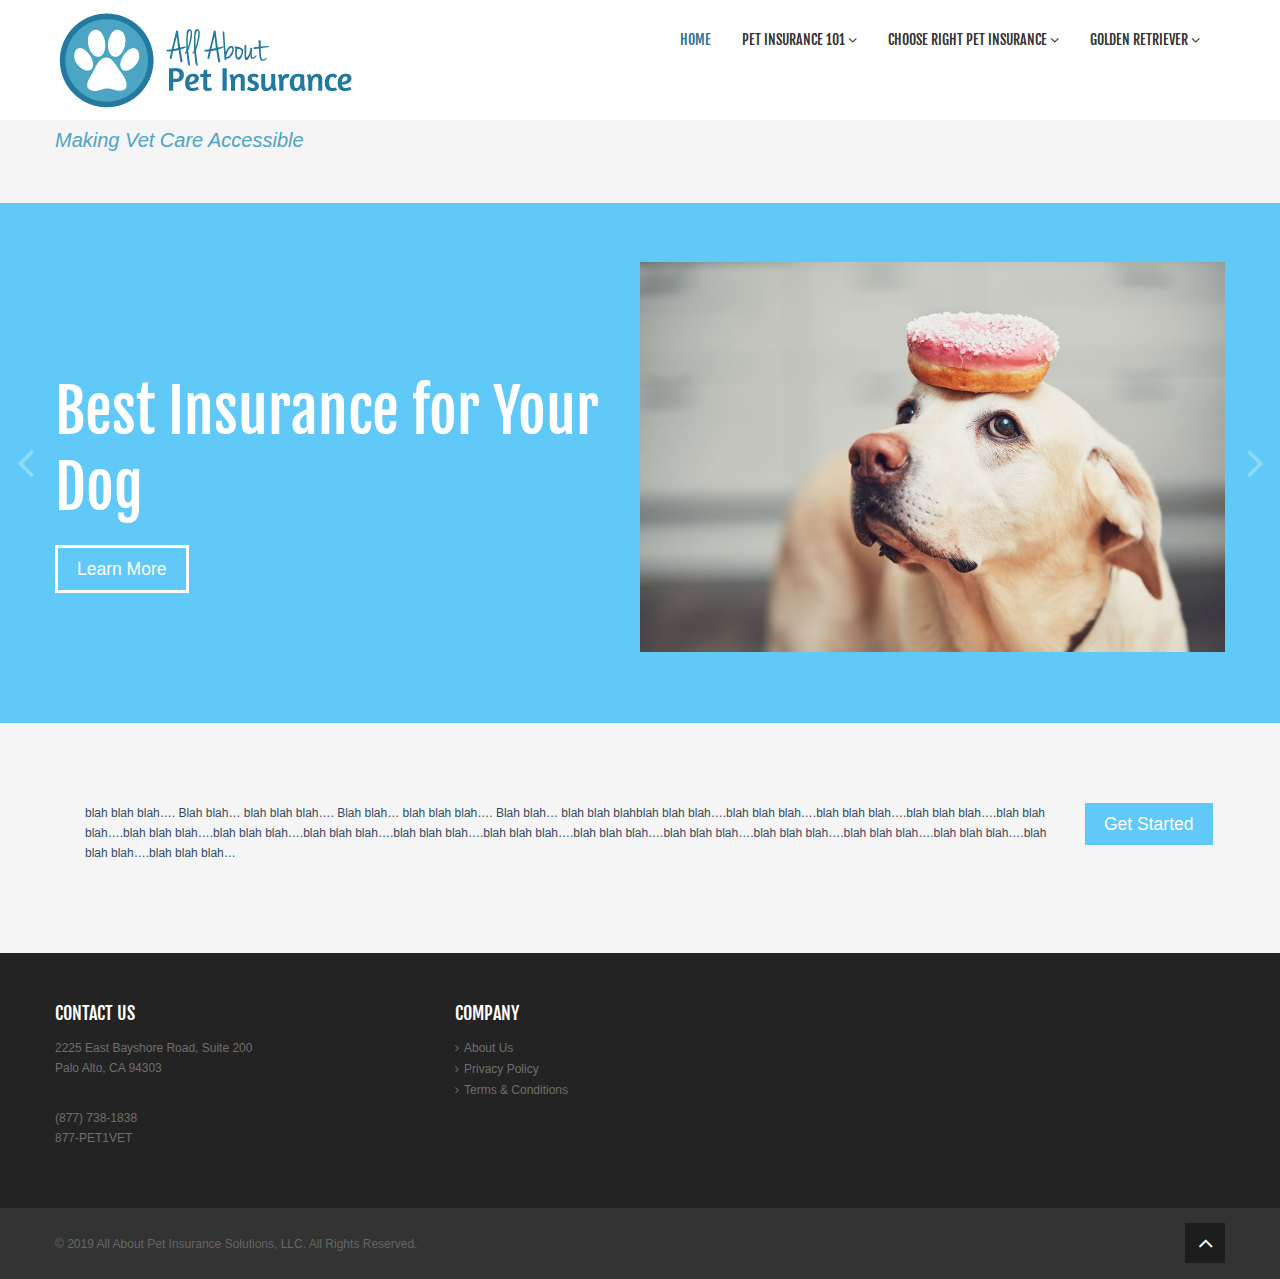
==== commit 7245c4cf: "Add files via upload" ====
--- a/index.html
+++ b/index.html
@@ -34,33 +34,40 @@
                     <ul class="nav">
                         <li class="active"><a href="index.html">Home</a></li>
                         <li class="dropdown">
-                            <a href="#" class="dropdown-toggle" data-toggle="dropdown">MENU ITEM 1<i class="icon-angle-down"></i></a>
+                            <a href="pet_insurance_101.html" class="dropdown-toggle" data-toggle="dropdown">PET INSURANCE 101 <i class="icon-angle-down"></i></a>
+                            <ul class="dropdown-menu">
+                                <li><a href="pet_insurance_101.html">HOW PET INSURANCE WORKS</a></li>
+                                <li><a href="#">IS PET INSURANCE WORTH IT?</a></li>
+                                <li><a href="#">PET INSURANCE COVERAGE CHOICES</a></li>
+                                <li><a href="#">PET INSURANCE COST FACTORS</a></li>
+                                
+                            </ul>
+                        </li>
+                        <li class="dropdown">
+                            <a href="#" class="dropdown-toggle" data-toggle="dropdown">CHOOSE RIGHT PET INSURANCE <i class="icon-angle-down"></i></a>
+                            <ul class="dropdown-menu">
+                                <li><a href="#">BEST PET INSURANCE FOR YOUR DOG </a></li>
+                                <li><a href="#">BEST PET INSURANCE FOR YOUR CAT </a></li>
+                                <li><a href="#">COST-BENEFITS ANALYSIS</a></li>
+                                <li><a href="#">PEACE OF MIND </a></li>
+                            </ul>
+                        </li>
+                        <li class="dropdown">
+                            <a href="#" class="dropdown-toggle" data-toggle="dropdown">GOLDEN RETRIEVER <i class="icon-angle-down"></i></a>
+                            <ul class="dropdown-menu">
+                                <li><a href="#">BEST PET INSURANCE FOR GOLDEN RETRIEVER </a></li>
+                                <li><a href="#">GOLDEN RETRIEVER HEALTH</a></li>
+                            </ul>
+                        </li>
+                        <!--
+                        <li class="dropdown">
+                            <a href="#" class="dropdown-toggle" data-toggle="dropdown">MENU ITEM 4<i class="icon-angle-down"></i></a>
                             <ul class="dropdown-menu">
                                 <li><a href="#">MENU SUBITEM 1</a></li>
                                 <li><a href="#">MENU SUBITEM 2</a></li>
                             </ul>
                         </li>
-                        <li class="dropdown">
-                            <a href="#" class="dropdown-toggle" data-toggle="dropdown">MENU ITEM 2<i class="icon-angle-down"></i></a>
-                            <ul class="dropdown-menu">
-                                <li><a href="#">MENU SUBITEM 1</a></li>
-                                <li><a href="#">MENU SUBITEM 2</a></li>
-                            </ul>
-                        </li>
-                        <li class="dropdown">
-                            <a href="#" class="dropdown-toggle" data-toggle="dropdown">MENU ITEM 3<i class="icon-angle-down"></i></a>
-                            <ul class="dropdown-menu">
-                                <li><a href="#">MENU SUBITEM 1</a></li>
-                                <li><a href="#">MENU SUBITEM 2</a></li>
-                            </ul>
-                        </li>
-                        <li class="dropdown">
-                            <a href="#" class="dropdown-toggle" data-toggle="dropdown">MENU ITEM 4<i class="icon-angle-down"></i></a>
-                            <ul class="dropdown-menu">
-                                <li><a href="#">MENU SUBITEM 1</a></li>
-                                <li><a href="#">MENU SUBITEM 2</a></li>
-                            </ul>
-                        </li>
+                        -->
                     </ul>        
                 </div>
             </div>
@@ -68,14 +75,15 @@
     </header>
     <!-- /header -->
 
-    <section id="firstsection" style="margin-top: 100px;">
-        <div class="container">
-            <i style="font-family: Arial, Helvetica, sans-serif; font-size: 20px; color: #4EA3C8; margin-top: 200px'">Making Vet Care Accessible</i>
+    <section id="firstsection" style="margin-top: 80px; margin-bottom: 0px;">
+        <div class="container">
+            <i style="font-family: Arial, Helvetica, sans-serif; font-size: 20px; color: #4EA3C8; margin-top: 100px; margin-bottom: 50px'">
+                Making Vet Care Accessible</i>
         </div>
     </section>
 
         <!--Slider-->
-    <section id="slide-show">
+    <section id="slide-show" style="margin-top: 0px;">
         <div id="slider" class="sl-slider-wrapper">
             <!--Slider Items-->    
             <div class="sl-slider">
@@ -154,11 +162,15 @@
             <div class="row-fluid">
                 <!--header1 Info-->
                 <div id="header1" class="span4">
-                    <h4>HEADER 1</h4>
+                    <h4>CONTACT US</h4>
                     <div>
                         <ul class="arrow">
-                            <li><a href="#">Link 1.1</a></li>
-                            <li><a href="#">Link 1.2</a></li>
+                            2225 East Bayshore Road, Suite 200
+                            <br>Palo Alto, CA 94303
+                            <!--<img class="pull-right" width="50%" style="padding-top: 5%;"  src="images/phone_icon.png" alt="" /> -->
+                                    <p>&nbsp;</p>                        
+                            <p>(877) 738-1838
+                            <br>877-PET1VET</p>
                         </ul>
                     </div>
                 </div>
@@ -166,15 +178,18 @@
                 <!--End header1 Info-->
                 <!--Important Links-->
                 <div id="header2" class="span4">
-                    <h4>HEADER 2</h4>
+                    <h4>COMPANY</h4>
                     <div>
                         <ul class="arrow">
-                            <li><a href="#">Link 2.1</a></li>
-                            <li><a href="#">Link 2.2</a></li>
+                            <li><a href="#">About Us</a></li>
+                            <li><a href="#">Privacy Policy</a></li>
+                            <li><a href="#">Terms & Conditions</a></li>
+                            
                         </ul>
                     </div>  
                 </div>
                 <!--Important Links-->
+                    <!--
                 <div id="header3" class="span4">
                     <h4>HEADER 3</h4>
                     <div>
@@ -184,6 +199,7 @@
                         </ul>
                     </div>
                 </div>
+                -->
                 <!--End Links-->
             </div>
             <!--/row-fluid-->
--- a/css/main.css
+++ b/css/main.css
@@ -32,7 +32,7 @@
 }
 
 body {
-    padding-top: 80px;
+
     font-size: 12px;
     color: #34495e;
     background: #f5f5f5
@@ -928,4 +928,31 @@
     #bottom, #footer{
         text-align: center;
     }
+    .sl-slide-inner div h2 {
+        font-size: 30px;
+    }
+    .sl-slide-inner div {
+        padding: 10% 10%;
+    }
+    .sl-slide-inner div a {
+        font-size: 20px;
+    }
+    .sl-slide .sl-slide-inner img {
+        width: 70%;
+    }
+    #firstsection {
+        margin-top: 0px !important;
+    }
+}
+
+@media (min-width: 768px) and (max-width: 1024px) {
+    .sl-slide-inner div h2 {
+        font-size: 40px;
+    }
+    .sl-slide-inner div {
+        padding: 10% 10%;
+    }
+    #firstsection {
+        margin-top: 0px !important;
+    }
 }--- a/css/sl-slide.css
+++ b/css/sl-slide.css
@@ -83,13 +83,13 @@
 	display: none;
 }
 .item1 .sl-slide-inner {
-	background: #008C00;
+	background: #60C9F8;
 }
 .item2 .sl-slide-inner {
-	background: #c30000;
+	background: #41B29D;
 }
 .item3 .sl-slide-inner {
-	background: #2b4bb5;
+	background: #2E7394;
 }
 .sl-slider h2 {
 	padding: 170px 0 0;
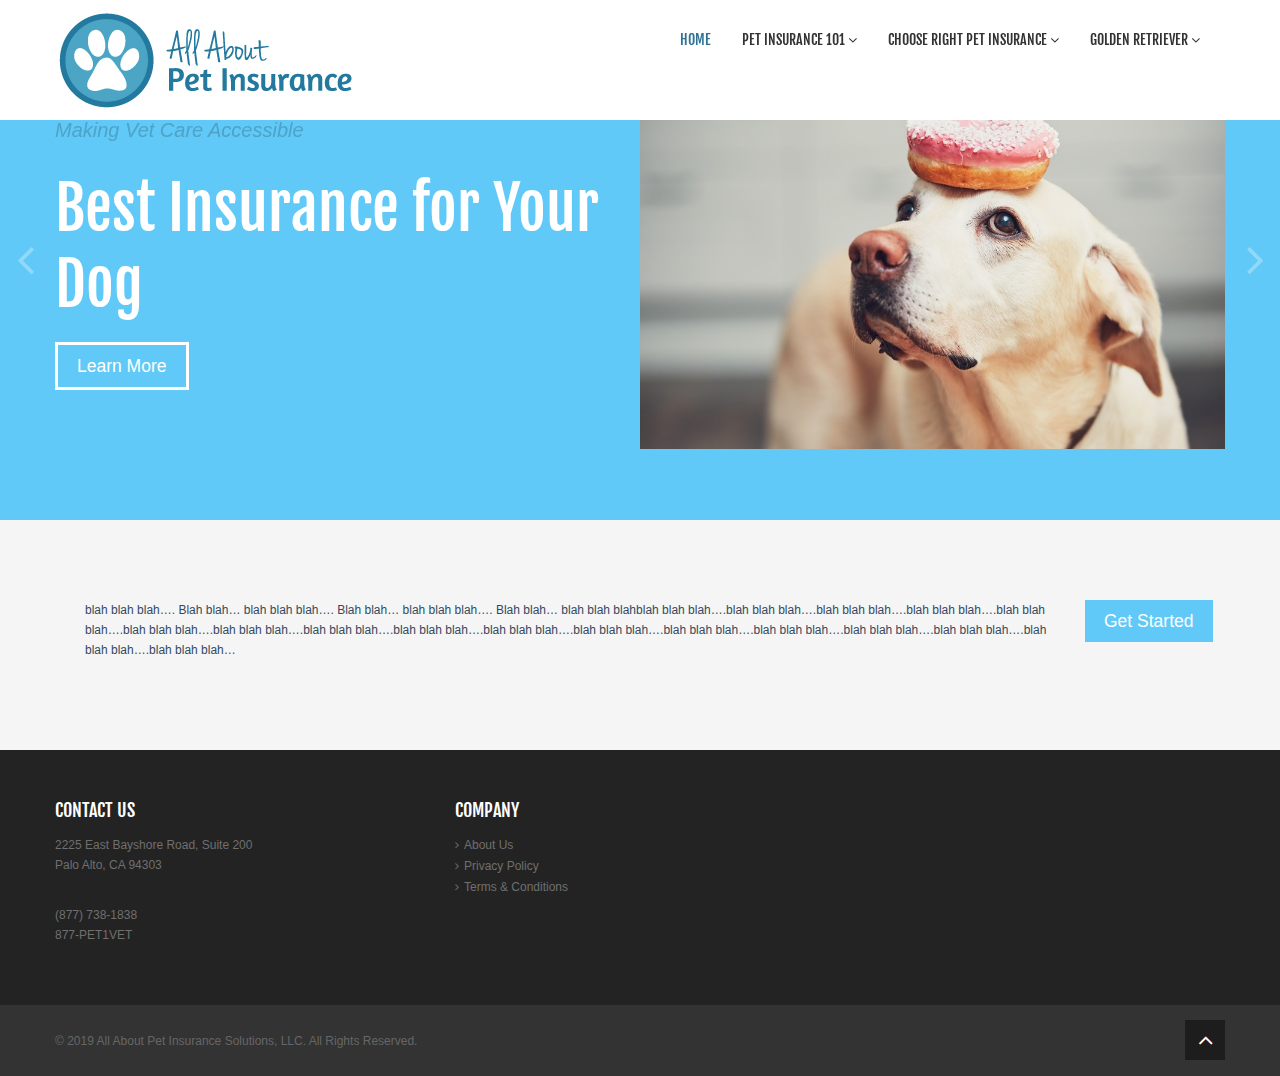
==== commit f1655a83: "Add files via upload" ====
--- a/index.html
+++ b/index.html
@@ -16,7 +16,7 @@
     <link rel="stylesheet" href="css/main.css">
     <link rel="stylesheet" href="css/sl-slide.css">
     <script src="js/vendor/modernizr-2.6.2-respond-1.1.0.min.js"></script>
-    <link rel="shortcut icon" href="images/title_logo.jpg">
+    <link rel="shortcut icon" href="images/title_logo.png">
 </head>
 
 <body>
@@ -72,15 +72,16 @@
                 </div>
             </div>
         </div>
+        <section id="firstsection">
+            <div class="container">
+                <i style="font-family: Arial, Helvetica, sans-serif; font-size: 20px; color: #4EA3C8; margin-top: 100px; margin-bottom: 50px'">
+                    Making Vet Care Accessible</i>
+            </div>
+        </section>
     </header>
     <!-- /header -->
 
-    <section id="firstsection" style="margin-top: 80px; margin-bottom: 0px;">
-        <div class="container">
-            <i style="font-family: Arial, Helvetica, sans-serif; font-size: 20px; color: #4EA3C8; margin-top: 100px; margin-bottom: 50px'">
-                Making Vet Care Accessible</i>
-        </div>
-    </section>
+    
 
         <!--Slider-->
     <section id="slide-show" style="margin-top: 0px;">
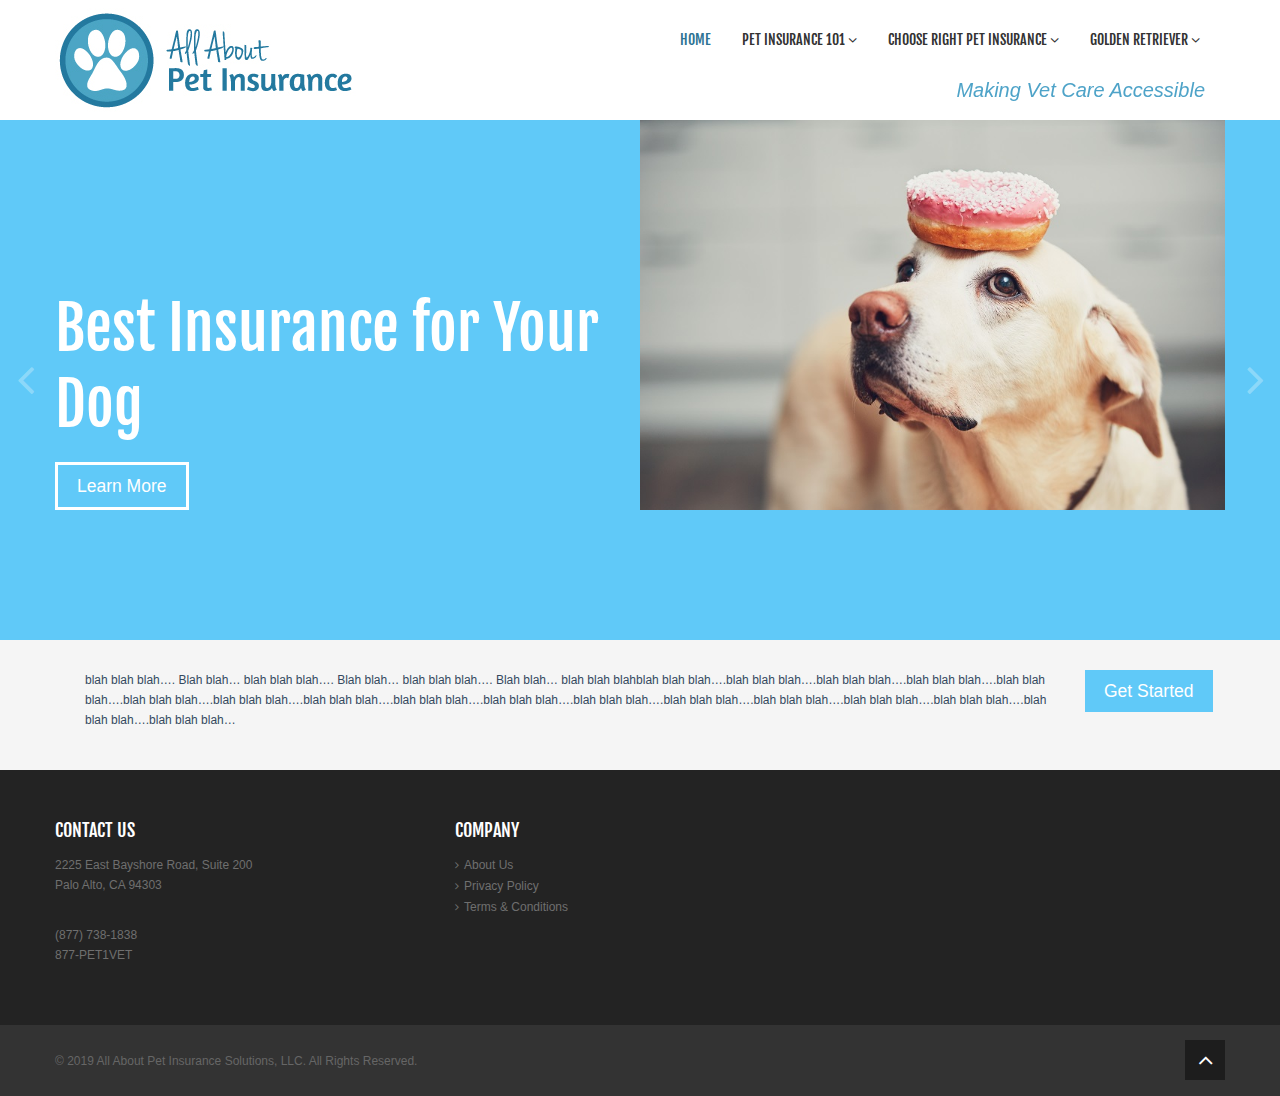
==== commit eb5f7c1f: "Add files via upload" ====
--- a/index.html
+++ b/index.html
@@ -13,8 +13,8 @@
     <link rel="stylesheet" href="css/bootstrap.min.css">
     <link rel="stylesheet" href="css/bootstrap-responsive.min.css">
     <link rel="stylesheet" href="css/font-awesome.min.css">
+    <link rel="stylesheet" href="css/sl-slide.css">
     <link rel="stylesheet" href="css/main.css">
-    <link rel="stylesheet" href="css/sl-slide.css">
     <script src="js/vendor/modernizr-2.6.2-respond-1.1.0.min.js"></script>
     <link rel="shortcut icon" href="images/title_logo.png">
 </head>
@@ -84,7 +84,7 @@
     
 
         <!--Slider-->
-    <section id="slide-show" style="margin-top: 0px;">
+    <section id="slide-show">
         <div id="slider" class="sl-slider-wrapper">
             <!--Slider Items-->    
             <div class="sl-slider">
@@ -92,7 +92,7 @@
                 <div class="sl-slide item1" data-orientation="horizontal" data-slice1-rotation="-25" data-slice2-rotation="-25" data-slice1-scale="2" data-slice2-scale="2">
                     <div class="sl-slide-inner">
                         <div class="container">
-                            <img class="pull-right" width="50%" style="padding-top: 5%;"  src="images/dog2.jpg" alt="" />
+                            <img class="pull-right" width="50%" src="images/dog2.jpg" alt="" />
                             <h2>Best Insurance for Your Dog</h2>
                             <br>
                             <a class="btn btn-large btn-transparent" href="#">Learn More</a>
@@ -104,7 +104,7 @@
                 <div class="sl-slide item2" data-orientation="vertical" data-slice1-rotation="10" data-slice2-rotation="-15" data-slice1-scale="1.5" data-slice2-scale="1.5">
                     <div class="sl-slide-inner">
                         <div class="container">
-                            <img class="pull-right" width="50%"   src="images/cat2.jpg" alt="" />
+                            <img class="pull-right" width="50%" src="images/cat2.jpg" alt="" />
                             <h2>Best Insurance for Your Cat</h2>
                             <br>
                             <a class="btn btn-large btn-transparent" href="#">Learn More</a>
@@ -116,7 +116,7 @@
                 <div class="sl-slide item3" data-orientation="horizontal" data-slice1-rotation="3" data-slice2-rotation="3" data-slice1-scale="2" data-slice2-scale="1">
                     <div class="sl-slide-inner">
                         <div class="container">
-                            <img class="pull-right" width="50%" style="padding-top: 10%;"  src="images/dog_cat2.jpg" alt="" />
+                            <img class="pull-right" width="50%" src="images/dog_cat2.jpg" alt="" />
                             <h2>Pet Insurance that meets your needs</h2>
                             <br>
                             <a class="btn btn-large btn-transparent" href="#">Learn More</a>
--- a/css/main.css
+++ b/css/main.css
@@ -114,14 +114,6 @@
 .dropdown-menu {
     margin-top: -1px;
     min-width: 180px
-}
-
-body>section {
-    padding: 50px 0
-}
-
-body>section#slide-show {
-    padding: 0
 }
 
 #recent-works {
@@ -923,8 +915,32 @@
 #HR a:hover {
     color: #FFF
 }
+
+#firstsection {
+    position: fixed;
+    top: 80px;
+    width: 100%;
+    padding: 0;
+}
+#firstsection .container {
+    text-align: right;
+    padding-right: 40px;
+}
+#bottom {
+    padding: 50px 0;
+}
+#action_ul {
+    list-style: none;
+    display: grid;
+    grid-template-columns: repeat(4, max-content);
+    grid-gap: 2px;
+    margin: 0;
+}
+#action_ul a {
+    font-weight: bold;
+}
 /* Media Queries */
-@media screen and (max-width: 760px) {
+@media screen and (max-width: 767px) {
     #bottom, #footer{
         text-align: center;
     }
@@ -941,11 +957,22 @@
         width: 70%;
     }
     #firstsection {
-        margin-top: 0px !important;
-    }
-}
-
-@media (min-width: 768px) and (max-width: 1024px) {
+        display: none;
+    }
+    #pet_img {
+        display: none;
+    }
+    #action_ul {
+        grid-template-columns: repeat(auto-fit, minmax(130px, 1fr));
+    }
+    #action_ul a {
+        box-sizing: border-box;
+        width: 100%;
+        padding: 8px;
+    }
+}
+
+@media (min-width: 768px) and (max-width: 992px) {
     .sl-slide-inner div h2 {
         font-size: 40px;
     }
@@ -953,6 +980,13 @@
         padding: 10% 10%;
     }
     #firstsection {
-        margin-top: 0px !important;
+        position: absolute;
+    }
+}
+
+@media (min-width: 992px) {
+    #slide-show,
+    #secondsection {
+        margin-top: 120px;
     }
 }